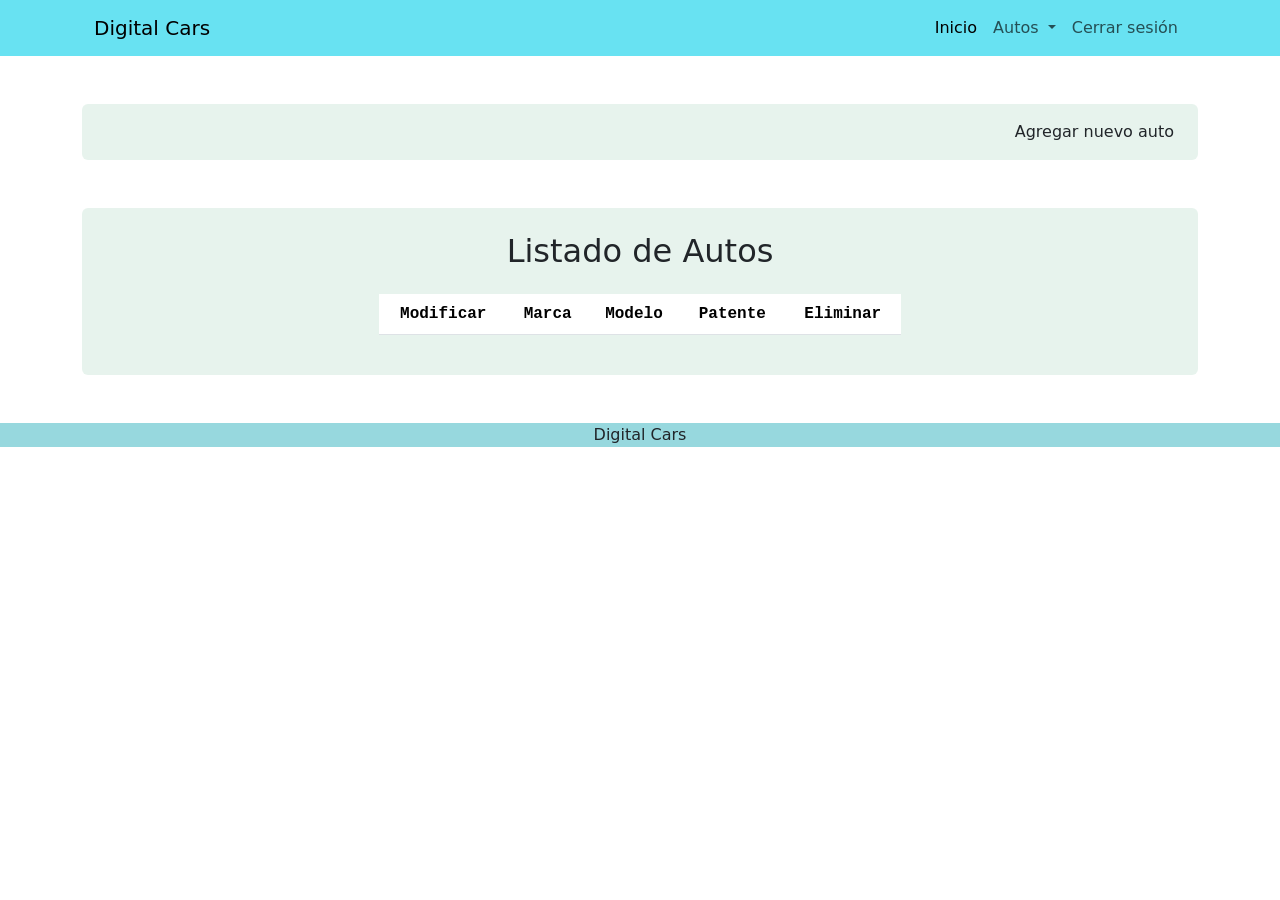
==== src/main/resources/static/funciones-cars.html @ 0a532f7f "primer commit lacm" ====
<!doctype html>
<html lang="es">

<head>
  <meta charset="utf-8">
  <meta name="viewport" content="width=device-width, initial-scale=1">
  <title>Digital Cars</title>
  <link href="https://cdn.jsdelivr.net/npm/bootstrap@5.3.0/dist/css/bootstrap.min.css" rel="stylesheet"
        integrity="sha384-9ndCyUaIbzAi2FUVXJi0CjmCapSmO7SnpJef0486qhLnuZ2cdeRhO02iuK6FUUVM" crossorigin="anonymous">
  <link rel="stylesheet" href="css/estilos.css">
</head>

<body>
<header>
  <div class="container">
    <nav class="navbar navbar-expand-lg">
      <div class="container-fluid">
        <div>

          <a class="navbar-brand" href="index.html">Digital Cars</a>
        </div>
        <button class="navbar-toggler" type="button" data-bs-toggle="collapse"
                data-bs-target="#navbarSupportedContent" aria-controls="navbarSupportedContent"
                aria-expanded="false" aria-label="Toggle navigation">
          <span class="navbar-toggler-icon"></span>
        </button>
        <div class="collapse navbar-collapse" id="navbarSupportedContent">
          <ul class="navbar-nav ms-auto mb-2 mb-lg-0">
            <li class="nav-item">
              <a class="nav-link active" aria-current="page" href="index.html">Inicio</a>
            </li>


            <li class="nav-item dropdown">
              <a class="nav-link dropdown-toggle" href="#" role="button" data-bs-toggle="dropdown"
                 aria-expanded="false">
                Autos
              </a>
              <ul class="dropdown-menu">
                <li><a class="dropdown-item" href="post-cars.html">Registrar Auto</a></li>
                <li>
                  <hr class="dropdown-divider">
                </li>
                <li><a class="dropdown-item" href="funciones-cars.html">Listar Autos</a>
                </li>
                <li>
                  <hr class="dropdown-divider">
                </li>
                <li><a class="dropdown-item" href="#">Something else here</a></li>
              </ul>
            </li>
            <li class="nav-item">
              <a class="nav-link" href="/logout">Cerrar sesión</a>
            </li>
          </ul>
        </div>
      </div>
    </nav>
  </div>
</header>
<section class="container my-5">
  <ul class="nav nav-pills justify-content-end bg-success bg-opacity-10 p-2 rounded">
    <li class="nav-item">
      <a class="nav-link text-dark" href="post-cars.html">Agregar nuevo auto</a>
    </li>
  </ul>

  <div class="bg-success bg-opacity-10 p-4 rounded mt-5">
    <div id="div_car_table" class="text-center">
      <h2 class="mb-4">Listado de Autos</h2>

      <div class="row justify-content-center ">
        <div class="row col-md-6 table-responsive font-monospace ">
          <table id="carTable" class="table table-striped table-hover ">
            <thead>
            <tr>
              <th>Modificar</th>
              <th>Marca</th>
              <th>Modelo</th>
              <th>Patente</th>
              <th>Eliminar</th>
            </tr>
            </thead>
            <tbody id="carTableBody">

            </tbody>
          </table>
        </div>
      </div>
    </div>
  </div>

</section>

<section class="container">
  <div class="row justify-content-center">
    <div class="col-sm-6" style="display: none; padding:10px; border-radius:3px" id="div_paciente_updating">
      <form id="update_car_form" class="bg-success bg-opacity-10 p-2">
        <div class="form-group">
          <label>Id:</label>
          <input type="text" class="form-control " id="car_id" readonly>
        </div>
        <div class="form-group row">
          <div class="form-group col-md-6">
            <label for="marca" class="control-label">Marca</label>
            <input type="text" class="form-control" id="marca" placeholder="marca" name="marca"
                   required>
          </div>
          <div class="form-group col-md-6">
            <label for="modelo" class="control-label">modelo</label>
            <input type="text" class="form-control" id="modelo" placeholder="modelo" name="modelo"
                   required>
          </div>
        </div>
        <div class="form-group row">
          <div class="form-group col-md-6">
            <label for="anioModelo" class="control-label">Año Modelo</label>
            <input type="number" class="form-control" id="anioModelo" placeholder="año del auto" name="anioModelo"
                   required>
          </div>
          <div class="form-group col-md-6">
            <label for="patente" class="control-label">patente</label>
            <input type="text" class="form-control" id="patente" placeholder="patente del auto" name="patente" required>
          </div>
          <div class="form-group col-md-6">
            <label for="motorCode" class="control-label">serial de motor</label>
            <input type="text" class="form-control" id="motorCode" placeholder="serial del motor del auto" name="motorCode" required>
          </div>
        </div>
        <div class="form-row">
          <div class="form-group col-md-4">
            <label for="fechaIngreso" class="control-label">Fecha de ingreso</label>
            <input type="date" class="form-control" id="fechaIngreso" name="fechaIngreso" required>
            <div class="text-center mt-3">
              <button type="submit" class="btn btn-secondary">Modificar</button>
            </div>
          </div>
        </div>
      </form>
      <div id="response" style="display:none; margin:10px">
      </div>
    </div>
  </div>
  </div>
</section>

<footer class="text-center">
  Digital Cars
</footer>

<script src="https://cdn.jsdelivr.net/npm/bootstrap@5.3.0/dist/js/bootstrap.bundle.min.js"
        integrity="sha384-geWF76RCwLtnZ8qwWowPQNguL3RmwHVBC9FhGdlKrxdiJJigb/j/68SIy3Te4Bkz"
        crossorigin="anonymous"></script>
<script type="text/javascript" src="/js/get_car.js"></script>
<script type="text/javascript" src="/js/update_car.js"></script>
<script type="text/javascript" src="/js/delete_car.js"></script>
</body>

</html>
---- src/main/resources/static/css/estilos.css ----
header{
    background-color: #68e2f2;
}
footer{
    background-color: #97D8DE;
}
.fondo-opaco {
    background-color: gray;
    opacity: 0.5;
  }

.img-logo{
    width: 50px;
    border-radius: 50px;
}

.img-tam{
width:100%;
height:500px;
}

.header-carrusel{
color: #bd3719;
}

.short-text-carrusel{
color: #bd3719;
}


.header-carrusel2{
color: #bd3719;
}

.short-text-carrusel2{
color: #bd3719;
}
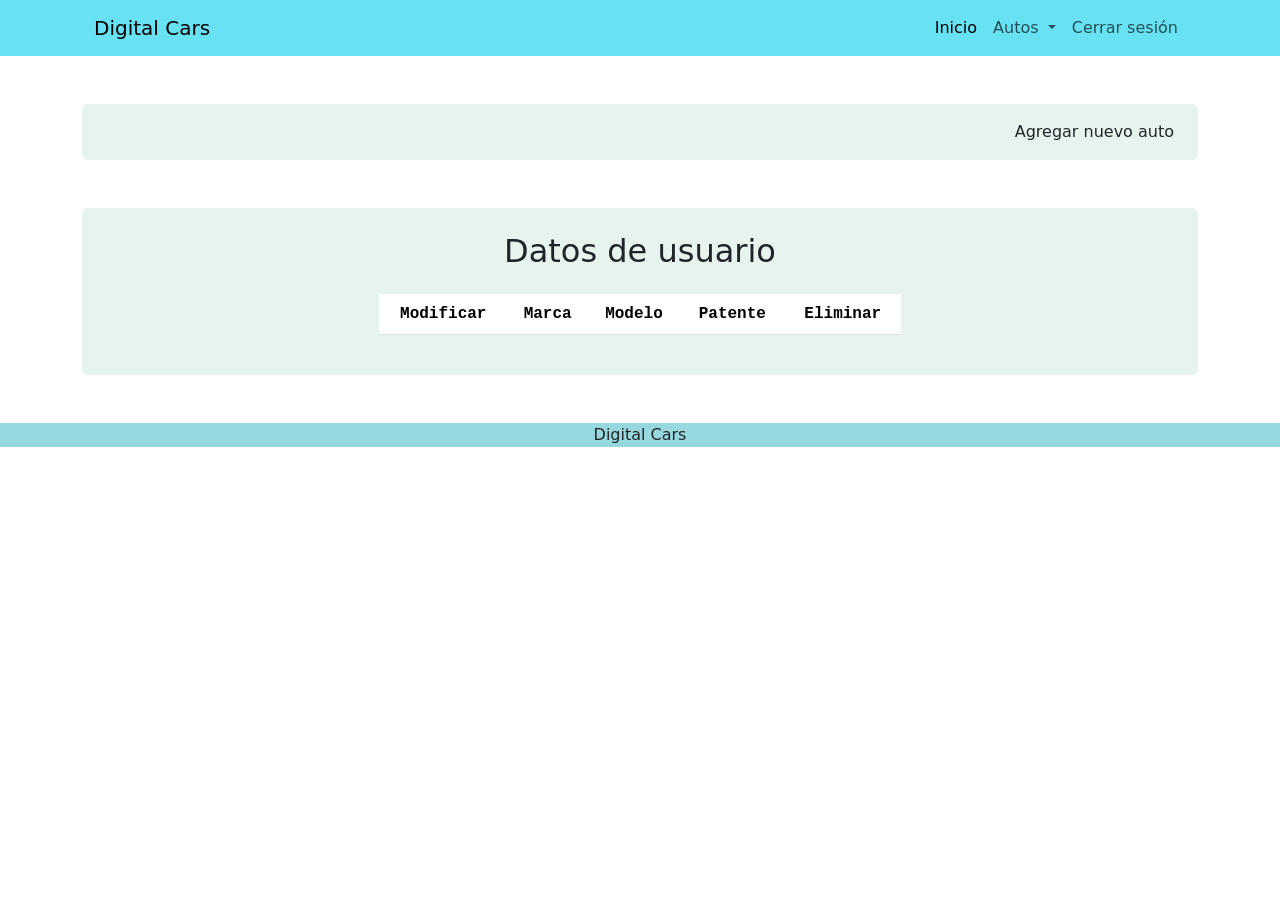
==== commit 44194d9a: "hu #14 y #16" ====
--- a/src/main/resources/static/funciones-cars.html
+++ b/src/main/resources/static/funciones-cars.html
@@ -67,7 +67,7 @@
 
   <div class="bg-success bg-opacity-10 p-4 rounded mt-5">
     <div id="div_car_table" class="text-center">
-      <h2 class="mb-4">Listado de Autos</h2>
+      <h2 class="mb-4">Datos de usuario</h2>
 
       <div class="row justify-content-center ">
         <div class="row col-md-6 table-responsive font-monospace ">
